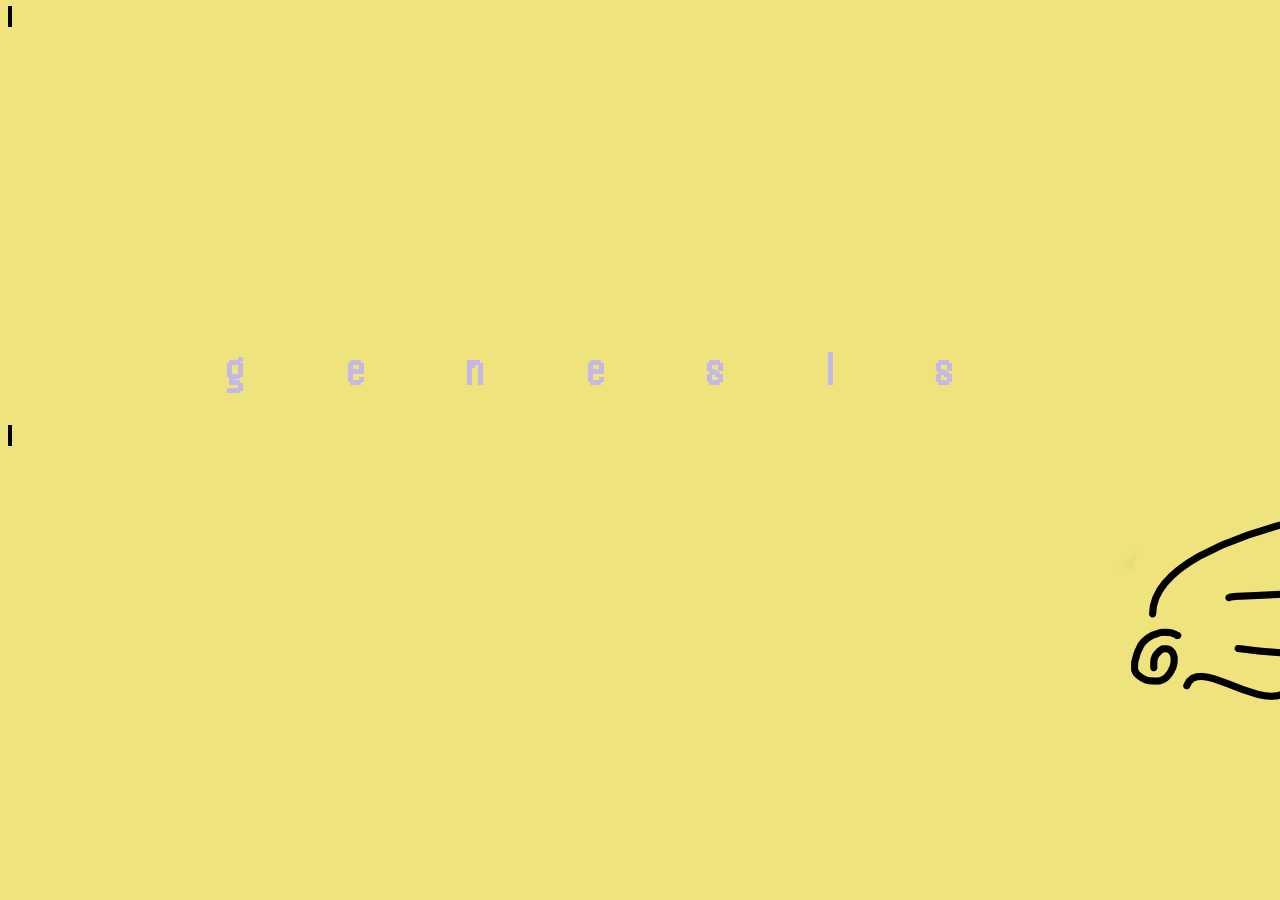
==== src/index.html @ 99332c13 "first commit" ====
<!DOCTYPE html>
<html lang="en">
    <head>
        <title>◈ genesis ◈</title>
        <meta charset="UTF-8">
        <meta name="author" content="Joaquin Schere">
        <meta name="viewport" content="width=device-width, initial-scale=1.0">
        <link rel="stylesheet" type="text/css" href="./styles.css">
    </head>
    <body>
        <!-- genesis title opening animation -->
        <div id="center-grid">
            <div id="wing-left"></div>
            <h1 id="main-title">genesis</h1>
            <div id="wing-right"></div>
        </div> 
        <script src="./script.js"></script>
    </body>
</html>
---- src/styles.css ----
@import url('https://fonts.googleapis.com/css2?family=Handjet:wght,ELSH@100..900,2&display=swap');

:root() {
    margin: 0;
}

body {
    background-color: hsl(54, 77%, 71%);
}

#main-title {
    margin-top: 25%;
    letter-spacing: 2.1em;
    font-size: 3em;
    width: fit-content;
    margin-left: auto;
    margin-right: auto;
    color: #c5b8e4;
    font-family: 'Handjet', monospace;
}
#main-title::after {
    content: "";
    display: inline-block;
    position: absolute;
    width: 400px;
    height: 400px;

    background-image: url("../data/wing1.png");
}

#wing-left, #wing-right {
    min-width: 400px;
    min-height: 400px;
    display: inline;
    background-image: url("../data/wing1.png");
    border: 2px solid black;
}
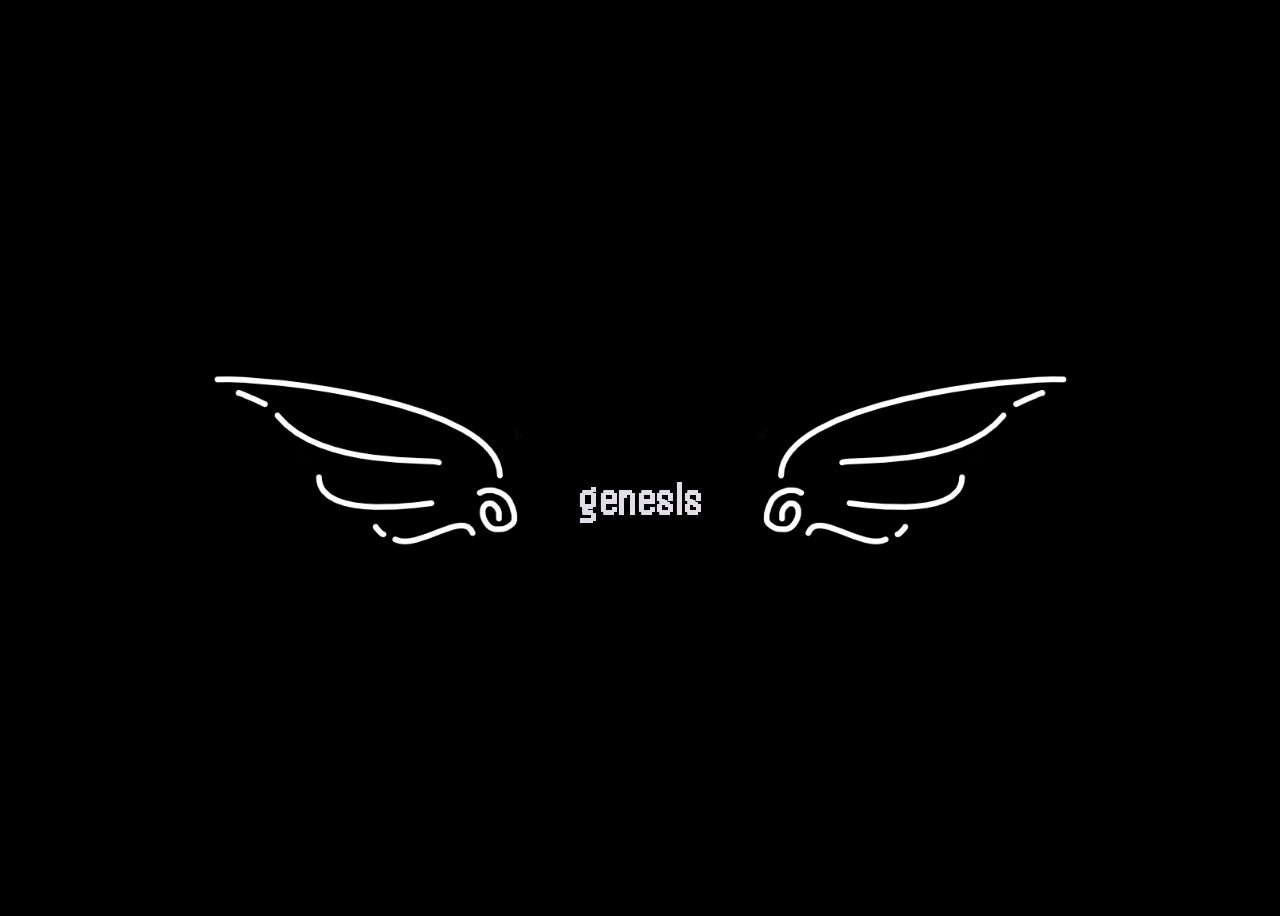
==== commit 2d1fee60: "Animated title, designing eye grid" ====
--- a/src/index.html
+++ b/src/index.html
@@ -9,7 +9,8 @@
     </head>
     <body>
         <!-- genesis title opening animation -->
-        <div id="center-grid">
+        <div id="eyes-grid"></div>
+        <div id="title-container">
             <div id="wing-left"></div>
             <h1 id="main-title">genesis</h1>
             <div id="wing-right"></div>
--- a/src/styles.css
+++ b/src/styles.css
@@ -1,37 +1,70 @@
 @import url('https://fonts.googleapis.com/css2?family=Handjet:wght,ELSH@100..900,2&display=swap');
 
-:root() {
+:root {
     margin: 0;
 }
 
 body {
-    background-color: hsl(54, 77%, 71%);
+    background-color: black;
+    display: flex;
+    min-height: 100vh;
+    overflow: hidden;
+    min-width: 100vh;
+    justify-content: center;
+    align-items: center;
+}
+
+#eyes-grid {
+    display: grid;
+    position: fixed;
+    height: 100%;
+    width: 100%;
+    overflow: hidden;
+    z-index: -3;
+
+    grid-template: repeat(6, 1fr) / repeat(8, 1fr);
+}
+
+.eye-container {
+    background-image: url("../data/eyefull.png");
+}
+
+#title-container {
+    display: inline-flex;
+    
+    justify-self: center;
+    align-self: center;
+
+    justify-items: center;
+    align-items: center;
 }
 
 #main-title {
-    margin-top: 25%;
-    letter-spacing: 2.1em;
     font-size: 3em;
-    width: fit-content;
-    margin-left: auto;
-    margin-right: auto;
-    color: #c5b8e4;
+    width: 100%;
+    color: #e0dde7;
     font-family: 'Handjet', monospace;
-}
-#main-title::after {
-    content: "";
-    display: inline-block;
-    position: absolute;
-    width: 400px;
-    height: 400px;
-
-    background-image: url("../data/wing1.png");
+    text-align: center;
+    position: relative;
+    top: 40px;
 }
 
+ 
 #wing-left, #wing-right {
     min-width: 400px;
     min-height: 400px;
     display: inline;
     background-image: url("../data/wing1.png");
-    border: 2px solid black;
+    background-size: 400px;
+    filter: invert();
+    transform: rotateZ(45deg);
+}
+
+#wing-left.transition-init, #wing-right.transition-init {
+    transition: transform 2s ease-out;
+    transform: rotateZ(0deg);
+}
+
+#wing-left {
+    scale: -1 1;
 }
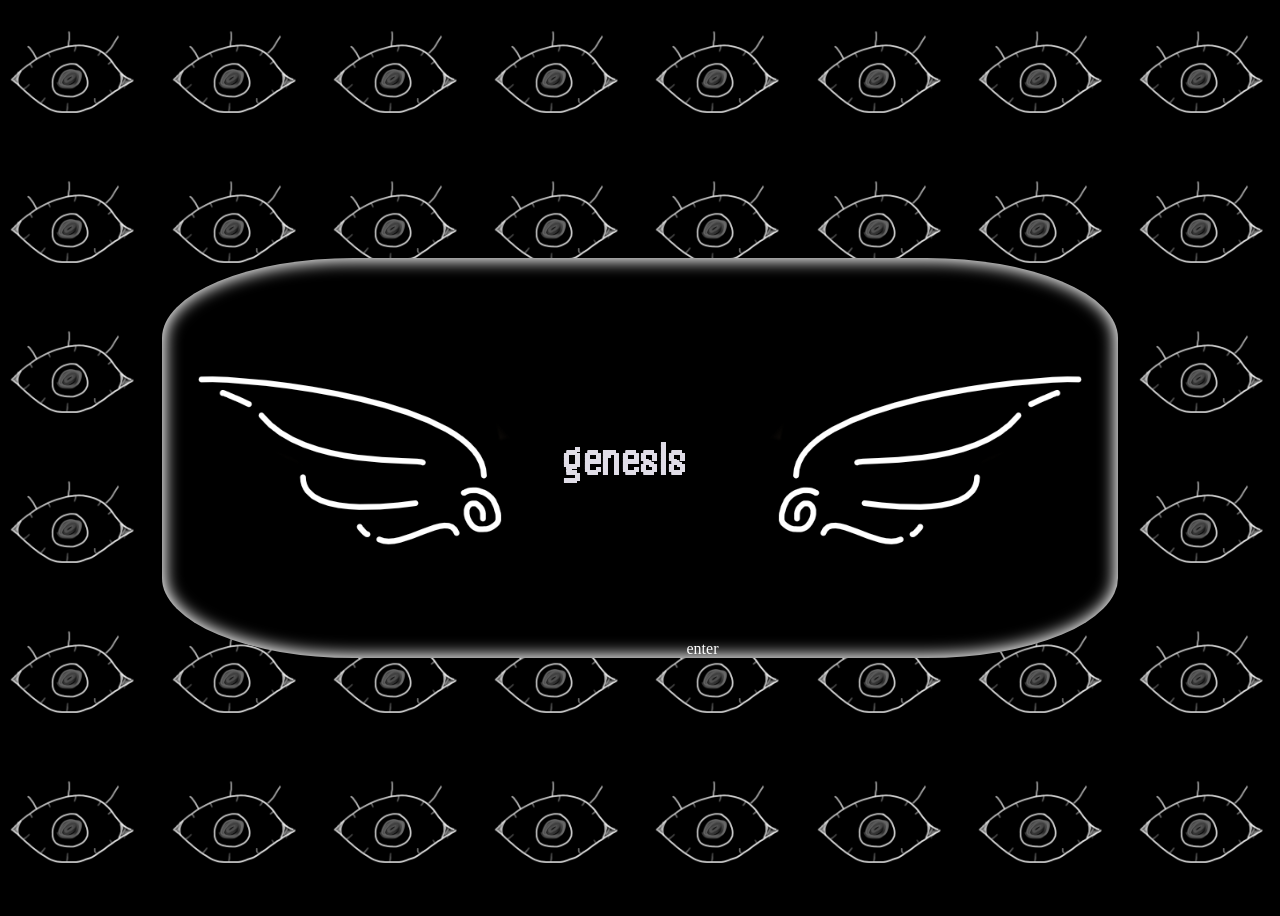
==== commit 0eda26c8: "set up blinking eye grid!" ====
--- a/src/index.html
+++ b/src/index.html
@@ -13,6 +13,7 @@
         <div id="title-container">
             <div id="wing-left"></div>
             <h1 id="main-title">genesis</h1>
+            <div id="continue-button">enter</div>
             <div id="wing-right"></div>
         </div> 
         <script src="./script.js"></script>
--- a/src/styles.css
+++ b/src/styles.css
@@ -20,23 +20,49 @@
     height: 100%;
     width: 100%;
     overflow: hidden;
-    z-index: -3;
+    z-index: 0;
 
     grid-template: repeat(6, 1fr) / repeat(8, 1fr);
+    grid-template-areas:  "a00 a01 a02 a03 a04 a05 a06 a07"
+                "a10 a11 a12 a13 a14 a15 a16 a17"
+                "a20 a21 a22 a23 a24 a25 a26 a27"
+                "a30 a31 a32 a33 a34 a35 a36 a37"
+                "a40 a41 a42 a43 a44 a45 a46 a47"
+                "a50 a51 a52 a53 a54 a55 a56 a57";
+    column-gap: 10px;
 }
 
 .eye-container {
     background-image: url("../data/eyefull.png");
+    background-position: center;
+    background-size: 93%;
+    background-repeat: no-repeat;
+    transition: filter 0.8s ease-in-out;
+}
+
+.eye-container:hover {
+    filter: invert();
 }
 
 #title-container {
     display: inline-flex;
-    
+    z-index: 1;
+
     justify-self: center;
     align-self: center;
 
     justify-items: center;
     align-items: center;
+    background-color: black;
+    border-radius: 20%;
+    box-shadow: inset 0 0 1em 0.2em white;
+    
+}
+
+#continue-button {
+    align-self: flex-end;
+    justify-self: center;
+    color: white;
 }
 
 #main-title {
@@ -46,7 +72,6 @@
     font-family: 'Handjet', monospace;
     text-align: center;
     position: relative;
-    top: 40px;
 }
 
  
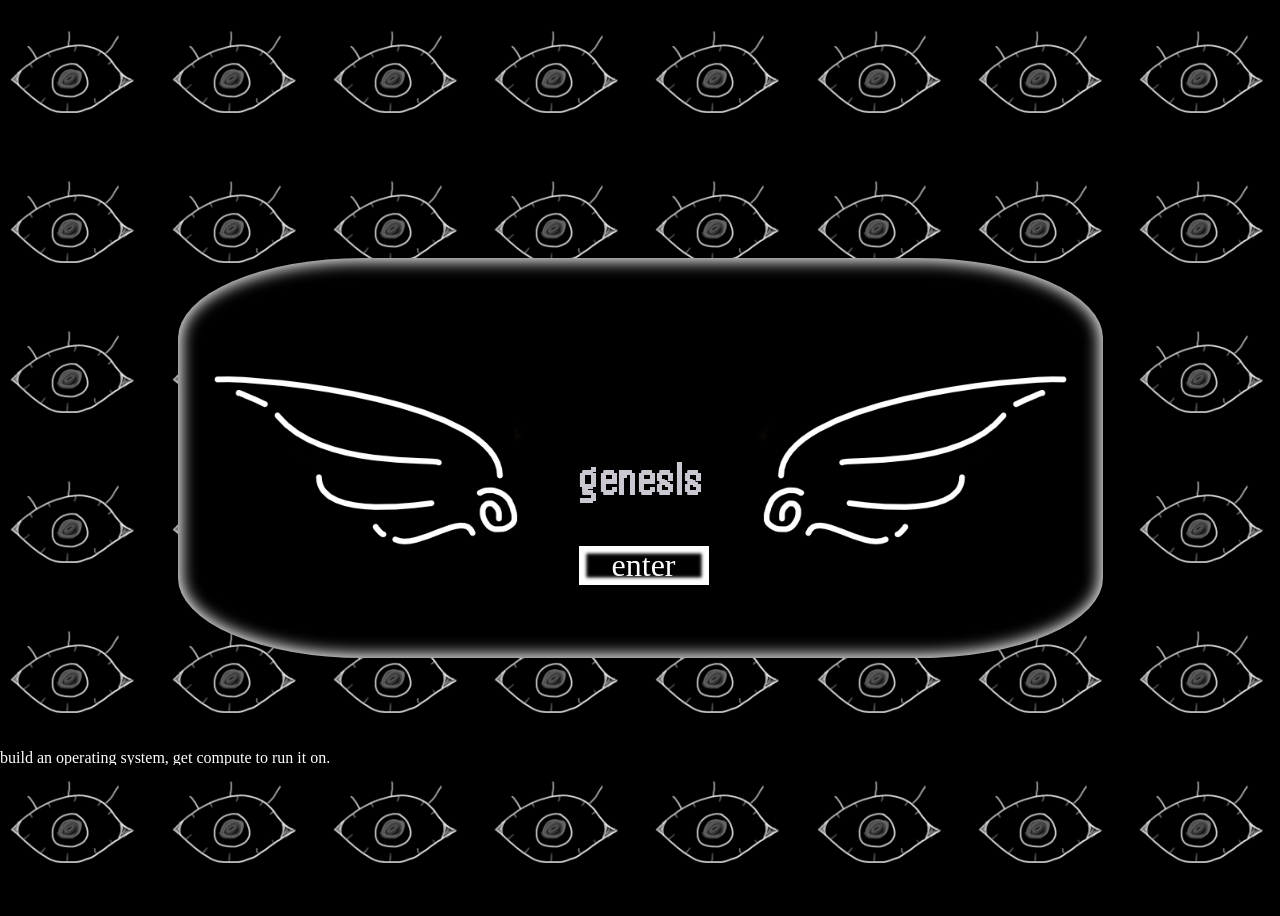
==== commit 31b6224d: "added scrolling description" ====
--- a/src/index.html
+++ b/src/index.html
@@ -16,6 +16,7 @@
             <div id="continue-button">enter</div>
             <div id="wing-right"></div>
         </div> 
+        <div id="scrolling-desc">build an operating system, get compute to run it on.</div>
         <script src="./script.js"></script>
     </body>
 </html>
--- a/src/styles.css
+++ b/src/styles.css
@@ -2,6 +2,7 @@
 
 :root {
     margin: 0;
+    --desc-offset: 15%;
 }
 
 body {
@@ -12,6 +13,27 @@
     min-width: 100vh;
     justify-content: center;
     align-items: center;
+}
+
+@keyframes sidescroll {
+    0% {
+        left: 0%;
+        transform: rotateY(0deg);
+    }
+    100% {
+        left: 100%;
+        transform: rotateY(360deg);
+    }
+}
+
+#scrolling-desc {
+    position: fixed;
+    color: white;
+    bottom: var(--desc-offset);
+    left: 0%;
+    max-height: 1em;
+    overflow: hidden;
+    animation: sidescroll linear 15s infinite;
 }
 
 #eyes-grid {
@@ -63,6 +85,16 @@
     align-self: flex-end;
     justify-self: center;
     color: white;
+    position: fixed;
+    z-index: 2;
+    left: 45.2vw;
+    width: 10%;
+    text-align: center;
+    height: fit-content;
+    bottom: 35%;
+    font-size: 2em;
+    border: 1px solid white;
+    box-shadow: inset 0 0 0.1em 0.2em white;
 }
 
 #main-title {
@@ -72,6 +104,8 @@
     font-family: 'Handjet', monospace;
     text-align: center;
     position: relative;
+    transform: translateY(-20px);
+    opacity: 0%;
 }
 
  
@@ -85,6 +119,13 @@
     transform: rotateZ(45deg);
 }
 
+#main-title.transition-init {
+    transition: transform 1s ease-in,
+                opacity 1s ease-out;
+    transform: translateY(20px);
+    opacity: 90%;
+}
+
 #wing-left.transition-init, #wing-right.transition-init {
     transition: transform 2s ease-out;
     transform: rotateZ(0deg);
